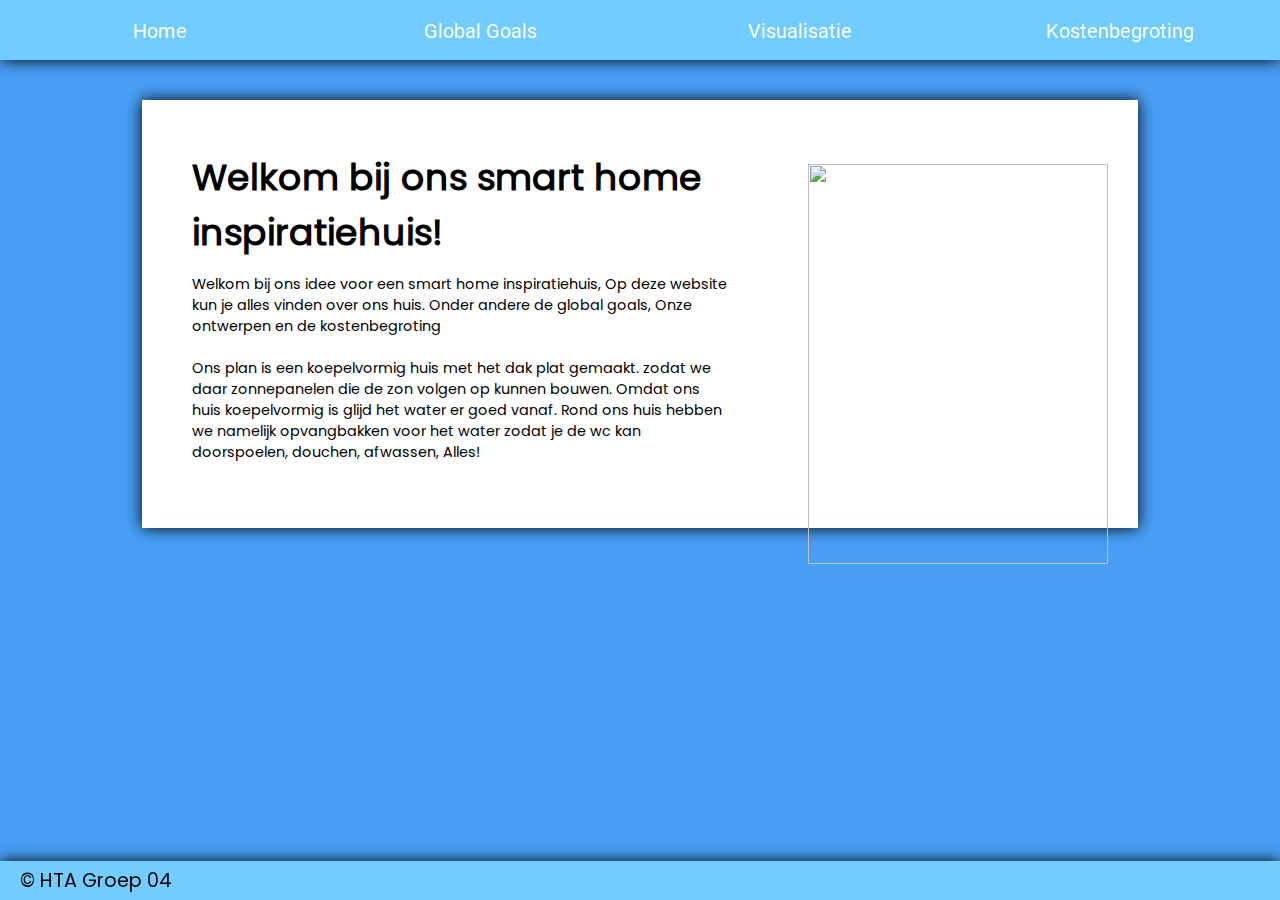
==== index.html @ 3c6fc680 "Initial commit" ====
<!DOCTYPE html>
<!-- 

Auteur: Lars van Teeffelen
Aanmaakdatum: 12/02/2020
Laatst bewerkt: 1/10/2021

Omschrijving: Homepagina van Portfolio

-->

<html>

<head>
    <!-- Opgeven van een title -->
    <title>
        Home
    </title>
    <!-- Tekenset declareren -->
    <meta charset="utf-8">
    <!-- Viewport declareren -->
    <meta name="viewport" content="width=device-width, initial-scale=1">
    <!-- CSS Stylesheet gelinkt -->
    <link rel="icon" href="images/portfolio.png">
    <link rel="stylesheet" href="styles/index.css">
    <link rel="stylesheet" href="styles/navbar.css">

    <script src="scripts/navbar.js" defer></script>
</head>

<body>
    <!-- Header en Menubar van de homepagina -->
    <header>

        <nav>
            <!-- Navigatiemenu als de grootte boven 900 pixels is-->
            <div id="regularMenu">
                
                <ul>
					<li><a href="index.html">Home</a></li>
                    <li><a href="pages/globalgoals.html">Global Goals</a></li>
                    <li><a href="pages/visualisatie.html">Visualisatie</a></li>
                    <li><a href="pages/kosten.html">Kostenbegroting</a></li>
                    
                </ul>
            </div>
            <div id="burgerLogo" onclick="openBurgerMenu()">
                <div id="line1"></div>
                <div id="line2"></div>
                <div id="line3"></div>
            </div>
        </nav>
    </header>
    
    <main>
        <!-- Main article met de paginainhoud -->
        <article id="vak1">
            <h1>Welkom bij ons smart home inspiratiehuis!</h1>
            <p>
                Welkom bij ons idee voor een smart home inspiratiehuis, Op deze website kun je alles vinden over ons huis. 
                Onder andere de global goals, Onze ontwerpen en de kostenbegroting
                <br><br>
                Ons plan is een koepelvormig huis met het dak plat gemaakt. zodat we daar zonnepanelen die de zon volgen op kunnen bouwen. Omdat ons huis koepelvormig is glijd het water er goed vanaf. Rond ons huis hebben we namelijk opvangbakken voor het water zodat je de wc kan doorspoelen, douchen, afwassen, Alles!
                
            </p>
            <img src="images/huis.jpg" alt="">
        </article>
    </main>

    <footer>
        &copy; HTA Groep 04
    </footer>
</body>

</html>
---- styles/index.css ----
/*

Auteur: Lars van Teeffelen
Aanmaakdatum: 12/02/2020
Laatst bewerkt: 1/10/2021

Omschrijving: CSS bestand voor de homepagina.
*/

@keyframes startup {
    0% {
        
        opacity: 0;
    }
    100% {
        opacity: 1;
    }
}
body
{
    font-size: 24px;
}
header
{
    height: 100px;
}

/* Styling logo en slogan midden in beeld */
#logo
{
    z-index: 0;
    animation: startup 3.5s;
    min-width: 200px;
    width: 40%;
    position: absolute;
    top: 40%;
    left: 50%;
    transform: translate(-50%, -40%);
}
#slogan
{
    animation: startup 3.5s;
    width: 50%;
    min-width: 250px;
    position: absolute;
    top: 70%;
    left: 50%;
    transform: translate(-50%, -70%);
}



/* 
    Styling voor het grote vak in het midden
*/
#vak1
{
    position: relative;
    padding: 50px;
    margin: 0 auto;
    background-color: white;
    width: 70%;
    box-shadow: 0px 0px 15px;
    height: auto;
    margin-bottom: 200px;
}
/* Styling teksten */
h1, p 
{
    width: 60%;
}
h1
{
    font-size: 1.5em;
}
p
{
    font-size: 0.6em;
}
/* Styling image in het vak */
#vak1 img
{
    position: absolute;
    top: 15%;
    right: 3%;
    height: 400px;
    width: 300px;
    
}

@media screen and (max-width: 900px), screen and (max-width: 900px) and (orientation: landscape) {
    /* Styling vakkenn */
    #vak1 
    {
        padding: 30px;
        width: 80%;
        height: auto;
    }
    h1, p 
    {
        width: 100%;
    }
    #vak1 img 
    {
        position: relative;
        margin-left: 20px;
    }
    #logo
    {
        width: 75%;
    }
    #slogan
    {
        width: 90%;
    }
}
/* Styling staat dubbel, omdat niet alle apparaten met een retina display de bovenste query pakken */
@media screen and (max-width: 600px), screen and (max-width: 600px) and (orientation: portrait)  {
    #vak1 
    {
        padding: 30px;
        width: 80%;
        height: auto;
    }
    h1, p 
    {
        width: 100%;
    }
    #vak1 img 
    {
        position: relative;
        margin-left: 20px;
    }
}

@media screen and (max-height: 500px) {
    #slogan
    {
        display: none;
    }
}
---- styles/navbar.css ----
/*

Auteur: Lars van Teeffelen
Aanmaakdatum: 12/02/2020
Laatst bewerkt: 1/10/2021

Omschrijving: CSS bestand voor de navigatiebar
*/

/* Vaste positie menu instellen */
@keyframes startup {
    0% {
        
        opacity: 0;
    }
    100% {
        opacity: 1;
    }
}
@font-face {
    font-family: Roboto;
    src: url("../fonts/Roboto-Regular.ttf");
}
@font-face {
    font-family: Poppins;
    src: url("../fonts/Poppins-Regular.ttf");
}
body
{
    background-color: #489EF5;
    font-size: 24px;
}
body, html, ul, h1
{
    font-family: Poppins;
    margin: 0px;
    padding: 0px; 
    
}
/* Styling menu */
#regularMenu ul
{
    
    z-index: 10;
    width: 100%;
    height: 60px;
    position: fixed; 
    display: block;
    box-shadow: 0px 0px 15px;
    background-color: #73CCFF;
}
/* Styling menu items */
#regularMenu ul li 
{
    
    float: left;
    padding-top: 12px;
    height: 40px;
    list-style: none;
    width: calc(100% / 4);
    text-align: center;
}
#regularMenu ul li a
{
    font-family: Roboto;
    font-size: 20px;
    color: white;
    text-decoration: none;
}
/* Styling hoveren over menuknoppen */
#regularMenu ul li a:hover
{
    border-bottom: 2px solid white;
}


/* Standaard word het hamburgermenu niet weergegeven. */
#burgerLogo
{
    z-index: 11;
    cursor: pointer;
    display: none;
    position: fixed;
    top: 10px;
    left: 20px;
    animation: startup 0.5s linear;
    transition: 0.5s;
}
/* Opmaak voor het hamburger menu knopje */
#burgerLogo div
{
    display: block;
    width: 35px;
    height: 5px;
    margin: 5px;
    background-color: white;
}
/* Styling globale footer */
footer
{
    font-family: Poppins;
    padding: 5px 0 5px 20px;
    box-shadow: 0 0 15px black;
    width: calc(100% - 20px);
    background-color: #73CCFF;
    position: fixed;
    bottom: 0;
    font-size: 0.8em;
}
footer img 
{
    float: right;
    padding-right: 10px;
    width: 30px;
    height: 30px;
}

/* Styling voor als het menu boven de 900px zit */
@media screen and (max-width: 900px), screen and (max-width: 900px) and (orientation: landscape) {
    /* Burgerlogo komt tevoorschijn */
    #burgerLogo
    {
        display: block;
    }
    #regularMenu 
    {
        display: none;
    }
    /* Height van de ul word aangepast naar 120 omdat er max 
    3 menuitems onder elkaar staan (40px per item *3 = 120px) */
    #regularMenu ul 
    {
        
        animation: startup 1.5s;
        height: 120px;
        padding-top: 50px;
    }
    /* Padding en breedte weg om de menuitems goed te laten zien */
    #regularMenu ul li
    {
        padding-top: 0px;
        width: 50%;
    }
}

/* Styling voor als het menu onder de 600px zit  */
@media screen and (max-width: 600px), screen and (max-width: 600px) and (orientation: portrait) {
    /* 6 items van 40 px hoog 6*40 = 240px*/
    #regularMenu ul 
    {
        height: 240px;
    }
    /* Breedte wordt naar 100% gezet zodat de items onder elkaar komen te staan
    voor het smalle scherm */
    #regularMenu ul li
    {
        width: 100%;
    }
}
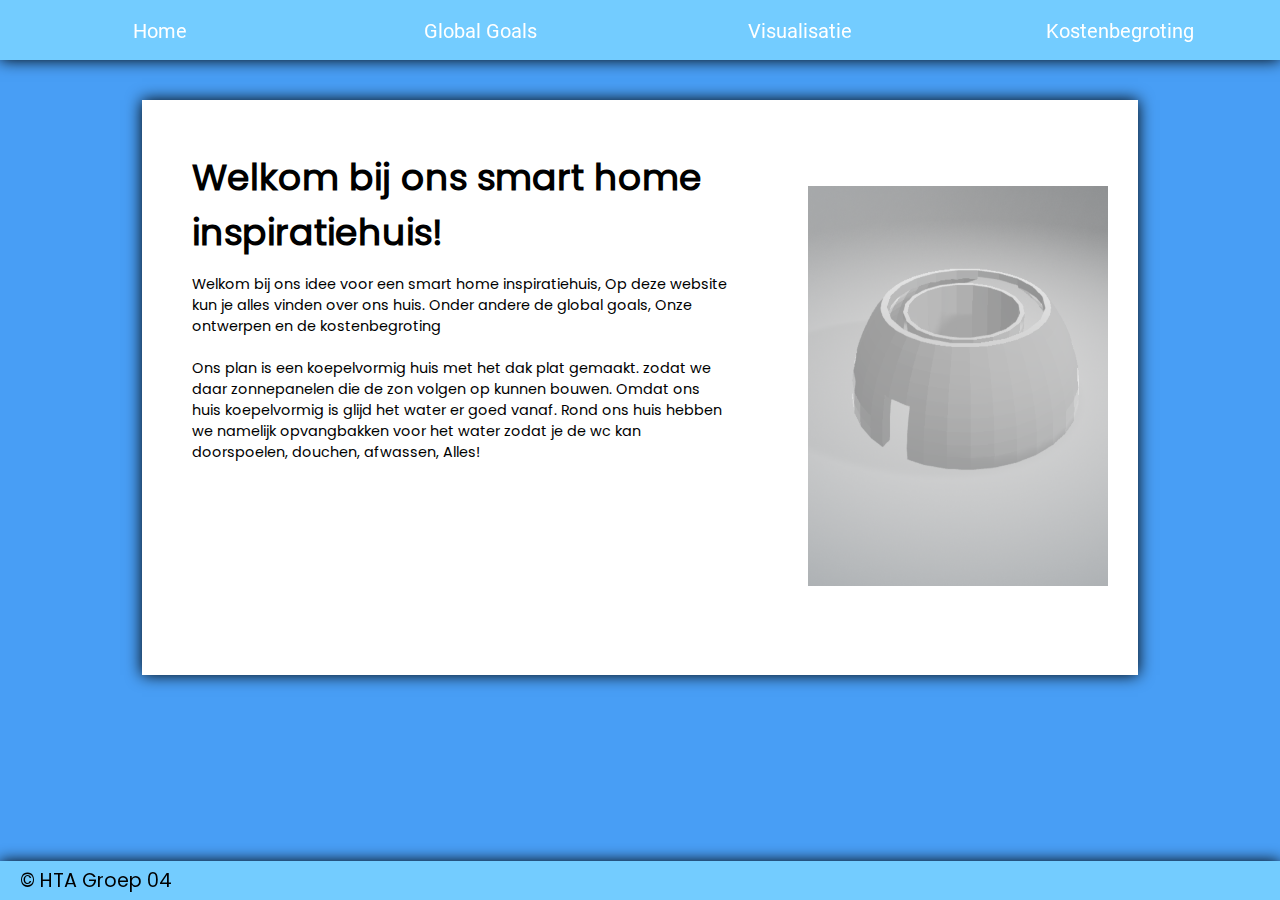
==== commit 740709c5: "Last commit" ====
--- a/index.html
+++ b/index.html
@@ -61,9 +61,12 @@
                 Onder andere de global goals, Onze ontwerpen en de kostenbegroting
                 <br><br>
                 Ons plan is een koepelvormig huis met het dak plat gemaakt. zodat we daar zonnepanelen die de zon volgen op kunnen bouwen. Omdat ons huis koepelvormig is glijd het water er goed vanaf. Rond ons huis hebben we namelijk opvangbakken voor het water zodat je de wc kan doorspoelen, douchen, afwassen, Alles!
-                
+                <br><br>
+                <br><br>
+                <br><br>
+                <br><br>
             </p>
-            <img src="images/huis.jpg" alt="">
+            <img src="images/maquette.png" alt="">
         </article>
     </main>
 
--- a/styles/navbar.css
+++ b/styles/navbar.css
@@ -132,7 +132,7 @@
     {
         
         animation: startup 1.5s;
-        height: 120px;
+        height: 80px;
         padding-top: 50px;
     }
     /* Padding en breedte weg om de menuitems goed te laten zien */
@@ -148,7 +148,7 @@
     /* 6 items van 40 px hoog 6*40 = 240px*/
     #regularMenu ul 
     {
-        height: 240px;
+        height: 160px;
     }
     /* Breedte wordt naar 100% gezet zodat de items onder elkaar komen te staan
     voor het smalle scherm */
